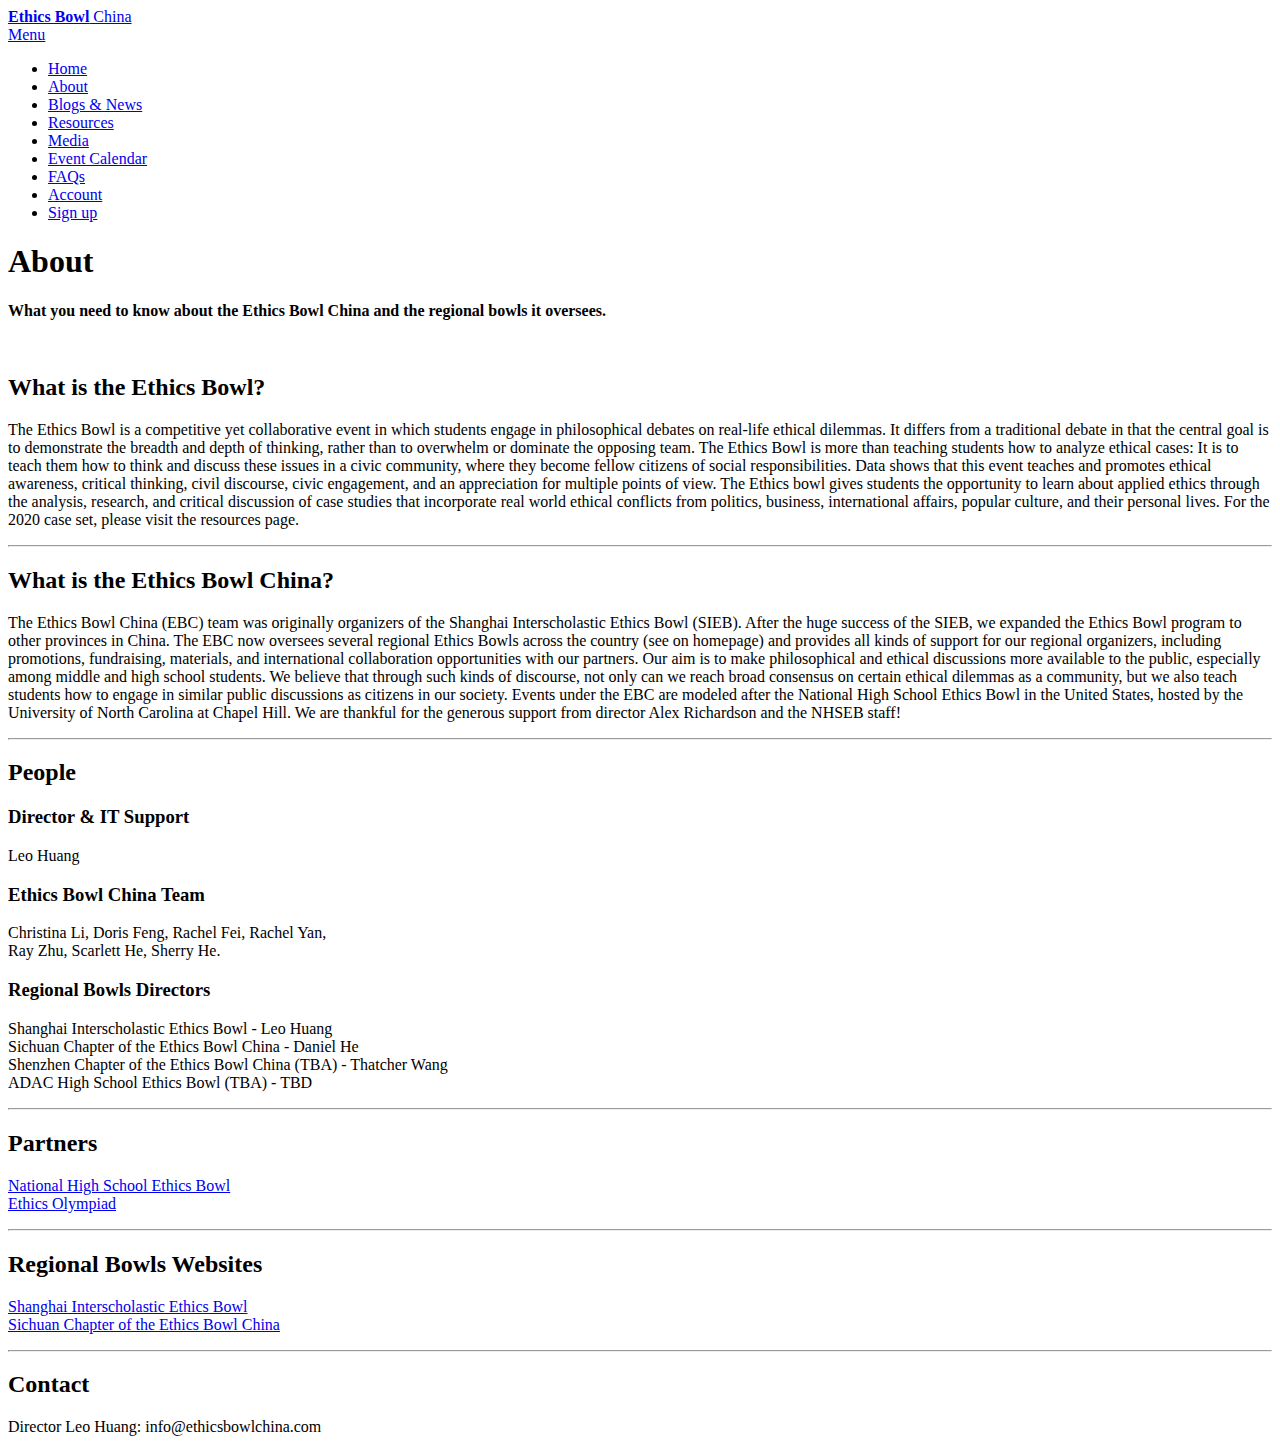
==== about.html @ 2d01e1b7 "Update about.html" ====
<!DOCTYPE HTML>
		<!--
			Binary by TEMPLATED
			templated.co @templatedco
			Released for free under the Creative Commons Attribution 3.0 license (templated.co/license)
		-->
		<html>
		<head>
		  <title>About | Ethics Bowl China</title>
		  <meta charset="utf-8" />
		  <meta name="viewport" content="width=device-width, initial-scale=1" />
		  <link rel="stylesheet" href="assets/css/main.css" />
		</head>
		<!--
		<input type="checkbox" id="toggleTop" name="toggleTop" value="toggleTop" checked="checked">
		<div id="topbar">
		Visit the <a href="https://ethicsbowlchina.com/resources.html">Resources</a> page for online session recordings and the <a href="https://ethicsbowlchina.com/blog.html">Blogs & News</a> page for our latest updates!
		<label for="toggleTop" id="hideTop">X</label>
		</div>
		-->
		<body>
		
		  <!-- Header -->
		    <header id="header">
		      <a href="index.html" class="logo"><strong>Ethics Bowl</strong> China</a>
		      <nav>
		        <a href="#menu">Menu</a>
		      </nav>
		    </header>
		
		    <!-- Nav -->
					<nav id="menu">
						<ul class="links">
							<li><a href="index.html">Home</a></li>
								<li><a href="about.html">About</a></li>
								<li><a href="blog.html">Blogs & News</a></li>
								<li><a href="resources.html">Resources</a></li>
								<li><a href="media.html">Media</a></li>
								<li><a href="calendar.html">Event Calendar</a></li>
								<li><a href="faqs.html">FAQs</a></li>
								<li><a href="https://app.ethicsbowlchina.com/">Account</a></li>
								<li><a href="https://dev-709191.okta.com/">Sign up</a></li>
				</ul>
						</nav>
			
						<section id="main">
							<div class="inner">
								<header class="major special">
									<h1>About</h1>
									<p><b>What you need to know about the Ethics Bowl China and the regional bowls it oversees.</b></p>
					</header>
			          <div class="image">
			            <img src="https://s1.ax1x.com/2020/04/20/JlS3nO.jpg" width="100%" alt="" data-position="50% center" />
			          </div>
			          <section id="what-is-eb">
									<h2>What is the Ethics Bowl?</h2>
						<p>
			              The Ethics Bowl is a competitive yet collaborative event in which students engage in philosophical debates on real-life ethical dilemmas. It differs from a traditional debate in that the central goal is to demonstrate the breadth and depth of thinking, rather than to overwhelm or dominate the opposing team. The Ethics Bowl is more than teaching students how to analyze ethical cases: It is to teach them how to think and discuss these issues in a civic community, where they become fellow citizens of social responsibilities. Data shows that this event teaches and promotes ethical awareness, critical thinking, civil discourse, civic engagement, and an appreciation for multiple points of view.
			The Ethics bowl gives students the opportunity to learn about applied ethics through the analysis, research, and critical discussion of case studies that incorporate real world ethical conflicts from politics, business, international affairs, popular culture, and their personal lives. For the 2020 case set, please visit the resources page.
									</p>
							</section>
			        <hr />
			
			        <section id="what-is-ebc">
			          <h2>What is the Ethics Bowl China?</h2>
          <p>
			            The Ethics Bowl China (EBC) team was originally organizers of the Shanghai Interscholastic Ethics Bowl (SIEB). After the huge success of the SIEB, we expanded the Ethics Bowl program to other provinces in China. The EBC now oversees several regional Ethics Bowls across the country (see on homepage) and provides all kinds of support for our regional organizers, including promotions, fundraising, materials, and international collaboration opportunities with our partners. Our aim is to make philosophical and ethical discussions more available to the public, especially among middle and high school students. We believe that through such kinds of discourse, not only can we reach broad consensus on certain ethical dilemmas as a community, but we also teach students how to engage in similar public discussions as citizens in our society. Events under the EBC are modeled after the National High School Ethics Bowl in the United States, hosted by the University of North Carolina at Chapel Hill. We are thankful for the generous support from director Alex Richardson and the NHSEB staff!      </section>
			      <hr />
			
								<!-- Text -->
									<section id="people">
			              <h2>People</h2>
										<h3>Director & IT Support</h3>
										<p>
											Leo Huang
										</p>
										<h3>Ethics Bowl China Team</h3>
										<p>
											Christina Li,
											Doris Feng,
											Rachel Fei,
											Rachel Yan, <br>
											Ray Zhu,
											Scarlett He,
											Sherry He.
										</p>
										<h3>Regional Bowls Directors</h3>
										<p>
											Shanghai Interscholastic Ethics Bowl - Leo Huang<br>
											Sichuan Chapter of the Ethics Bowl China - Daniel He<br>
											Shenzhen Chapter of the Ethics Bowl China (TBA) - Thatcher Wang<br>
											ADAC High School Ethics Bowl (TBA) - TBD<br>
										</p>
			    			</section>
			          <hr />

			          </p>
					<section id="partners">
									<h2>Partners</h2>
									<p>
										<a href="http://nhseb.unc.edu">National High School Ethics Bowl<br></a>
										<a href="https://ethicsolympiad.org">Ethics Olympiad</a>
									</p>
							</section>
			        <hr />

        <section id="websites">
			          <h2>Regional Bowls Websites</h2>
			
          <p>
			            <a href="https://sieb.ethicsbowlchina.com">Shanghai Interscholastic Ethics Bowl</a><br>
			            <a href="https://ethicsbowlchina.com/scebc">Sichuan Chapter of the Ethics Bowl China</a><br>
			          </p>
     </section>
			      <hr />
			
			        <section id="contact">
			          <h2>Contact</h2>
        <p>
			            Director Leo Huang: info@ethicsbowlchina.com
			          </p>

      </section>
		
</div>
			</section>
			              		<!-- Footer -->
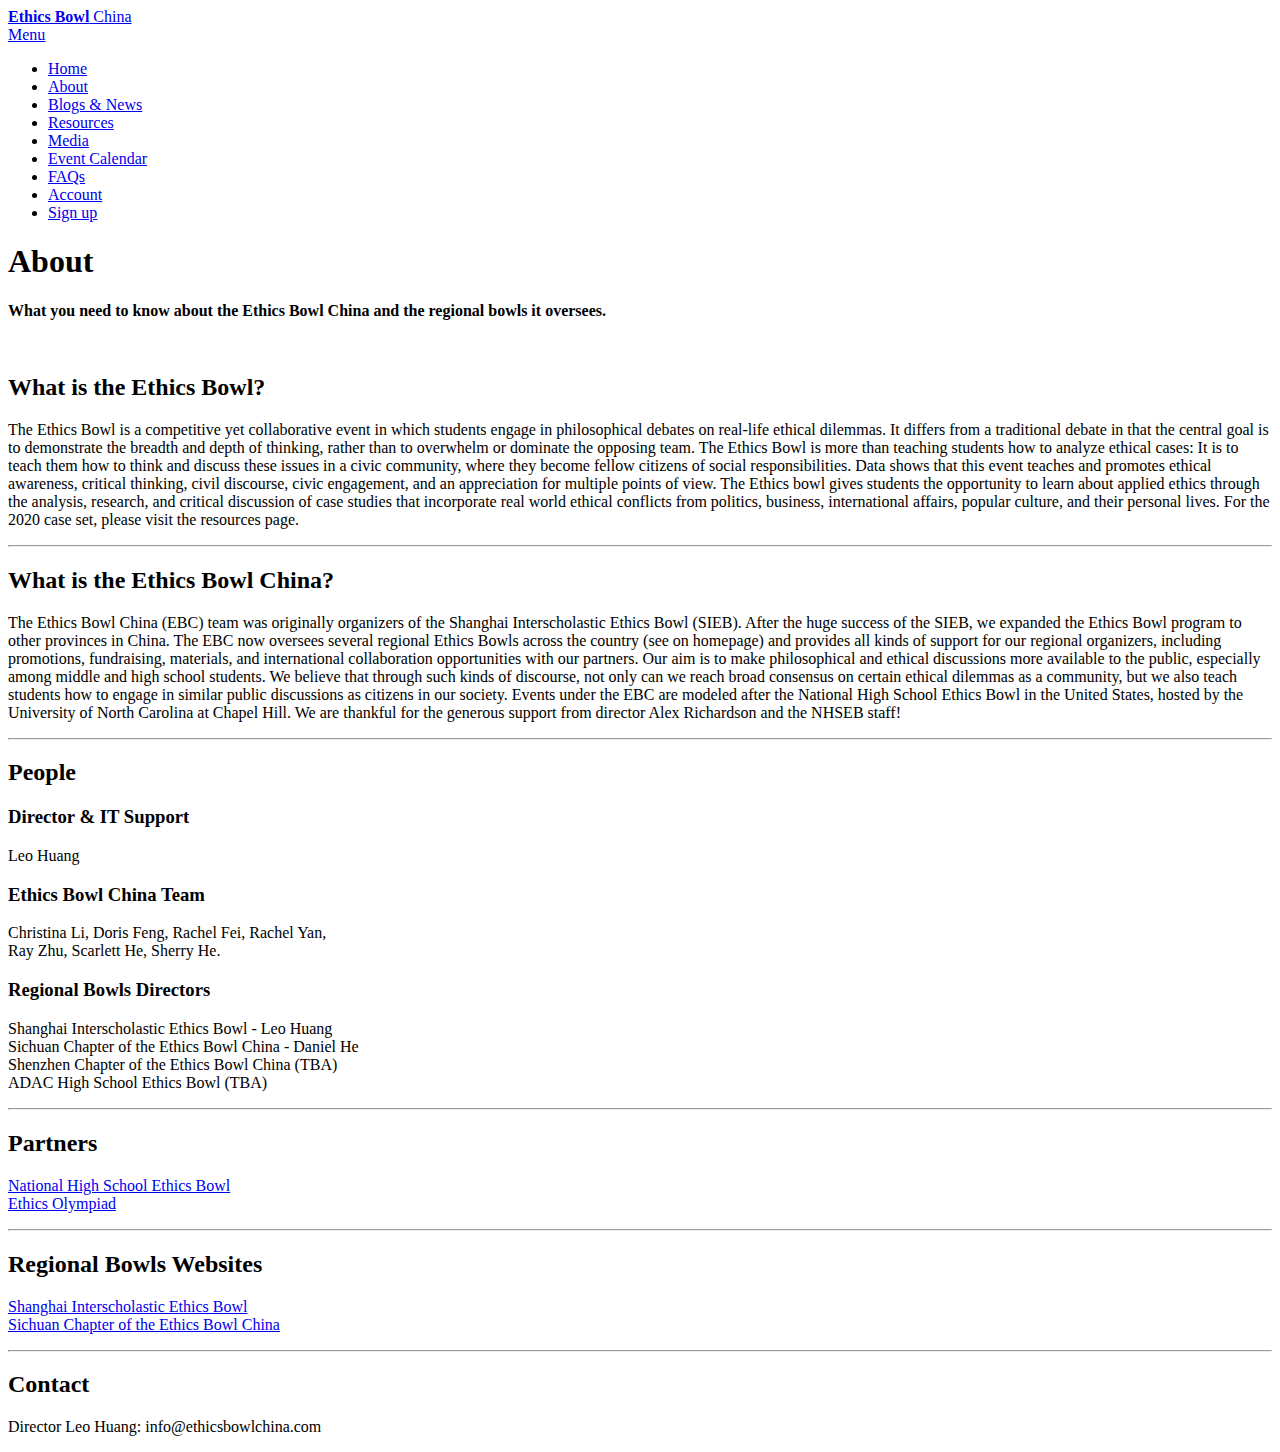
==== commit 97293482: "Update about.html" ====
--- a/about.html
+++ b/about.html
@@ -88,8 +88,8 @@
 										<p>
 											Shanghai Interscholastic Ethics Bowl - Leo Huang<br>
 											Sichuan Chapter of the Ethics Bowl China - Daniel He<br>
-											Shenzhen Chapter of the Ethics Bowl China (TBA) - Thatcher Wang<br>
-											ADAC High School Ethics Bowl (TBA) - TBD<br>
+											Shenzhen Chapter of the Ethics Bowl China (TBA)<br>
+											ADAC High School Ethics Bowl (TBA)<br>
 										</p>
 			    			</section>
 			          <hr />
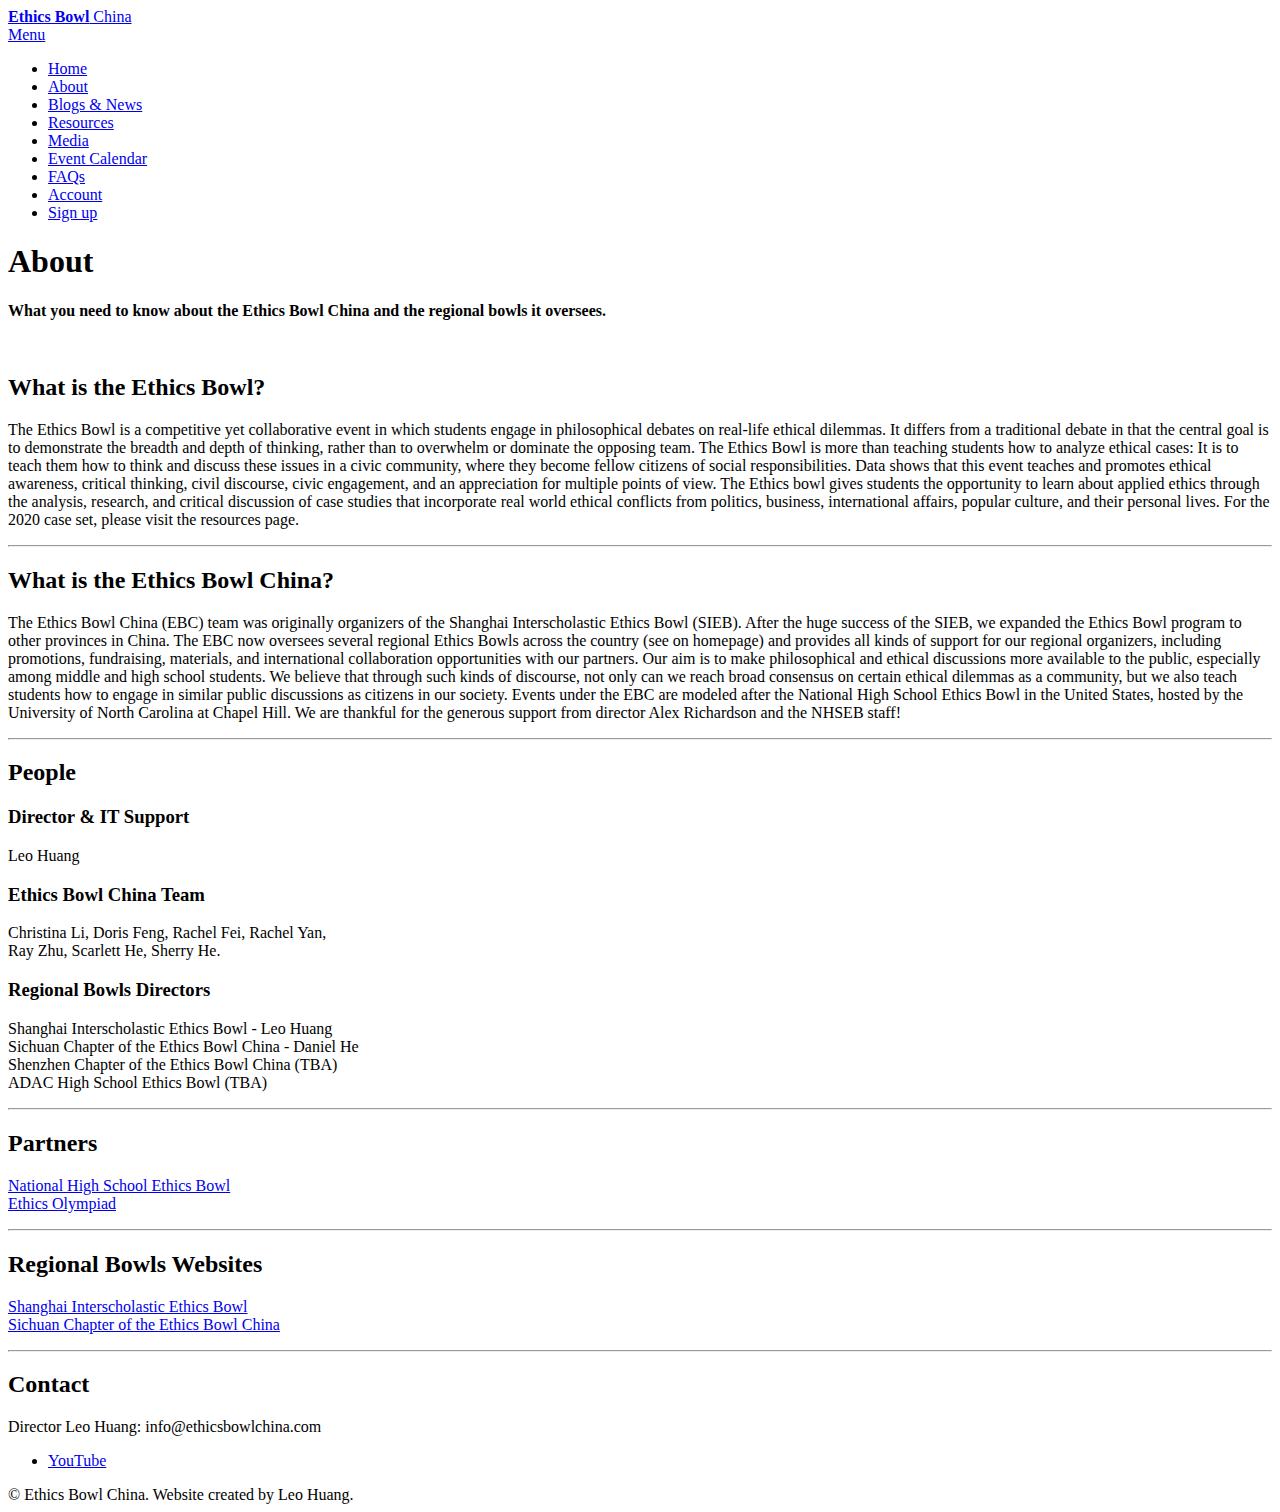
==== commit 1c9d3cd3: "Update about.html" ====
--- a/about.html
+++ b/about.html
@@ -124,4 +124,23 @@
 		
 </div>
 			</section>
-			              		<!-- Footer -->
+
+		<!-- Footer -->
+			<footer id="footer">
+				<ul class="icons">
+					<li><a href="https://www.youtube.com/channel/UC3VG_IyE0O_FI4F3BEnZAmg/playlists" class="icon fa-youtube"><span class="label">YouTube</span></a></li>
+				</ul>
+				<div class="copyright">
+					&copy; Ethics Bowl China. Website created by Leo Huang</a>.
+				</div>
+			</footer>
+
+		<!-- Scripts -->
+			<script src="assets/js/jquery.min.js"></script>
+			<script src="assets/js/jquery.scrolly.min.js"></script>
+			<script src="assets/js/skel.min.js"></script>
+			<script src="assets/js/util.js"></script>
+			<script src="assets/js/main.js"></script>
+
+	</body>
+</html>
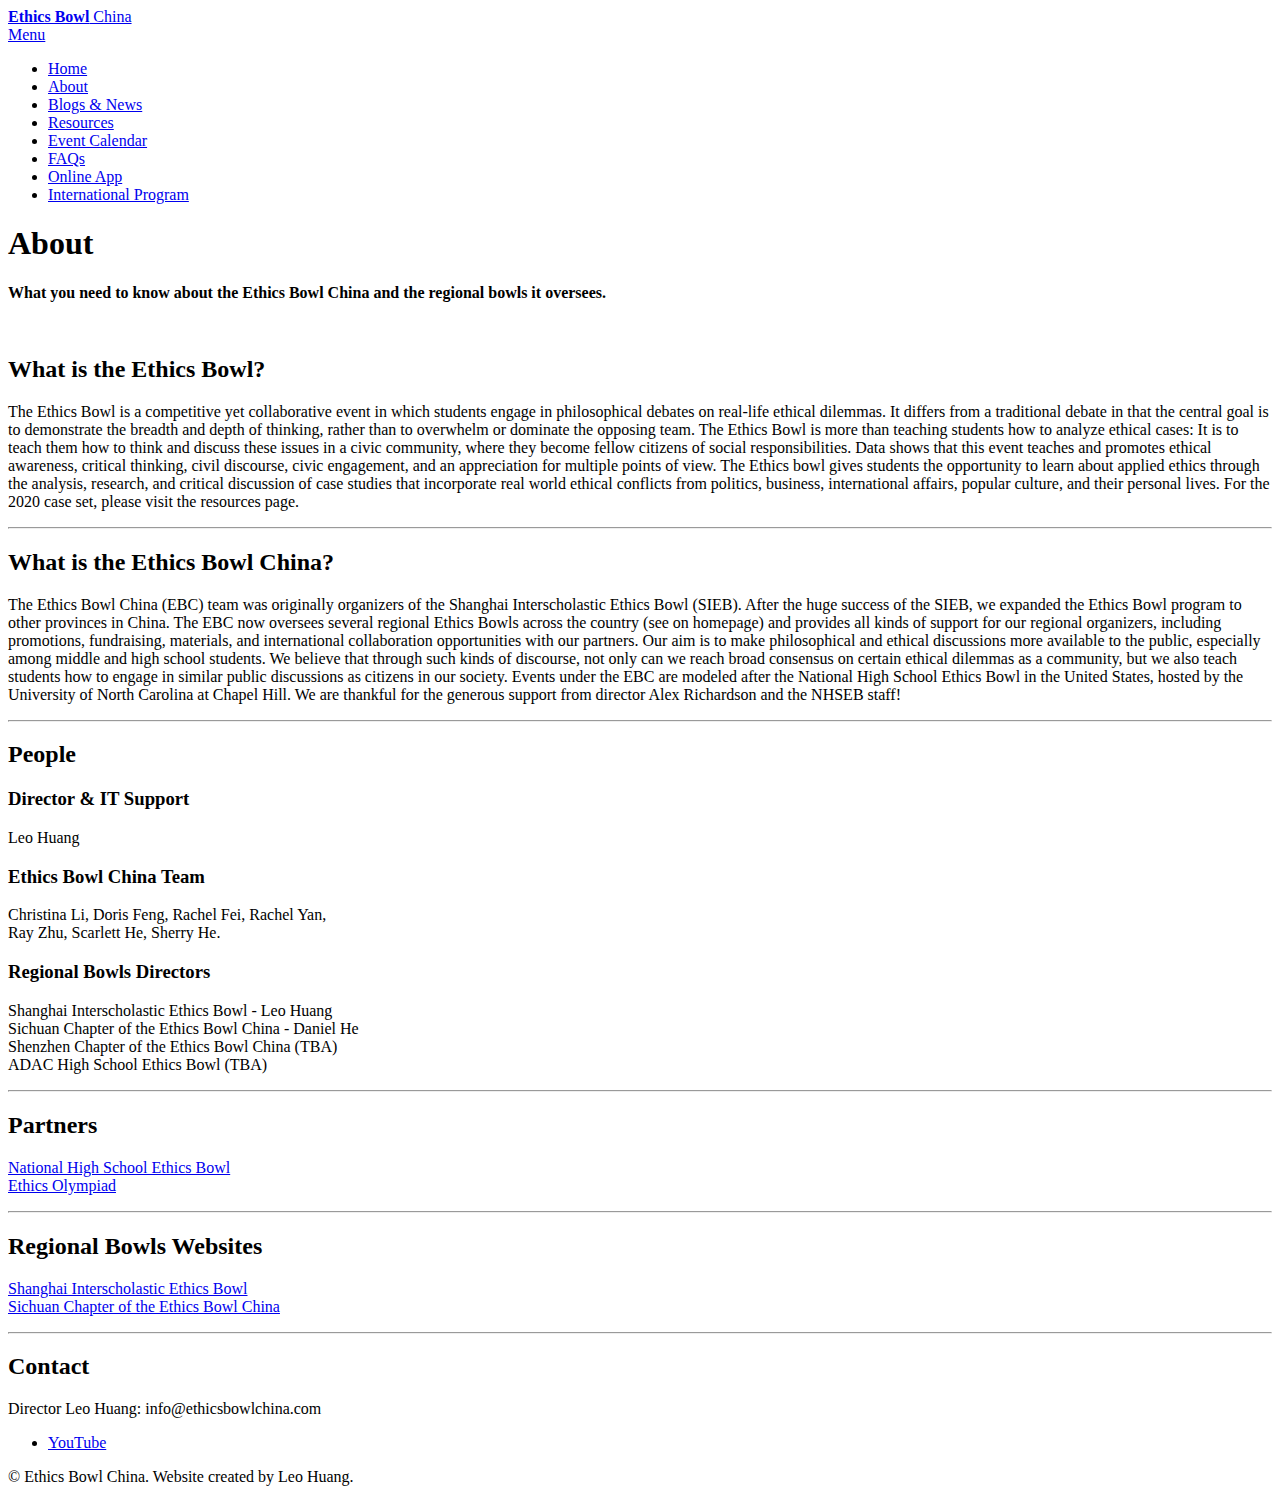
==== commit 560b2ac5: "Update about.html" ====
--- a/about.html
+++ b/about.html
@@ -31,15 +31,14 @@
 		    <!-- Nav -->
 					<nav id="menu">
 						<ul class="links">
-							<li><a href="index.html">Home</a></li>
-								<li><a href="about.html">About</a></li>
-								<li><a href="blog.html">Blogs & News</a></li>
-								<li><a href="resources.html">Resources</a></li>
-								<li><a href="media.html">Media</a></li>
-								<li><a href="calendar.html">Event Calendar</a></li>
-								<li><a href="faqs.html">FAQs</a></li>
-								<li><a href="https://app.ethicsbowlchina.com/">Account</a></li>
-								<li><a href="https://dev-709191.okta.com/">Sign up</a></li>
+					<li><a href="index.html">Home</a></li>
+					<li><a href="about.html">About</a></li>
+					<li><a href="blog.html">Blogs & News</a></li>
+					<li><a href="resources.html">Resources</a></li>
+					<li><a href="calendar.html">Event Calendar</a></li>
+					<li><a href="faqs.html">FAQs</a></li>
+					<li><a href="https://app.ethicsbowlchina.com/">Online App</a></li>
+          				<li><a href="ieo.html">International Program</a></li>
 				</ul>
 						</nav>
 			
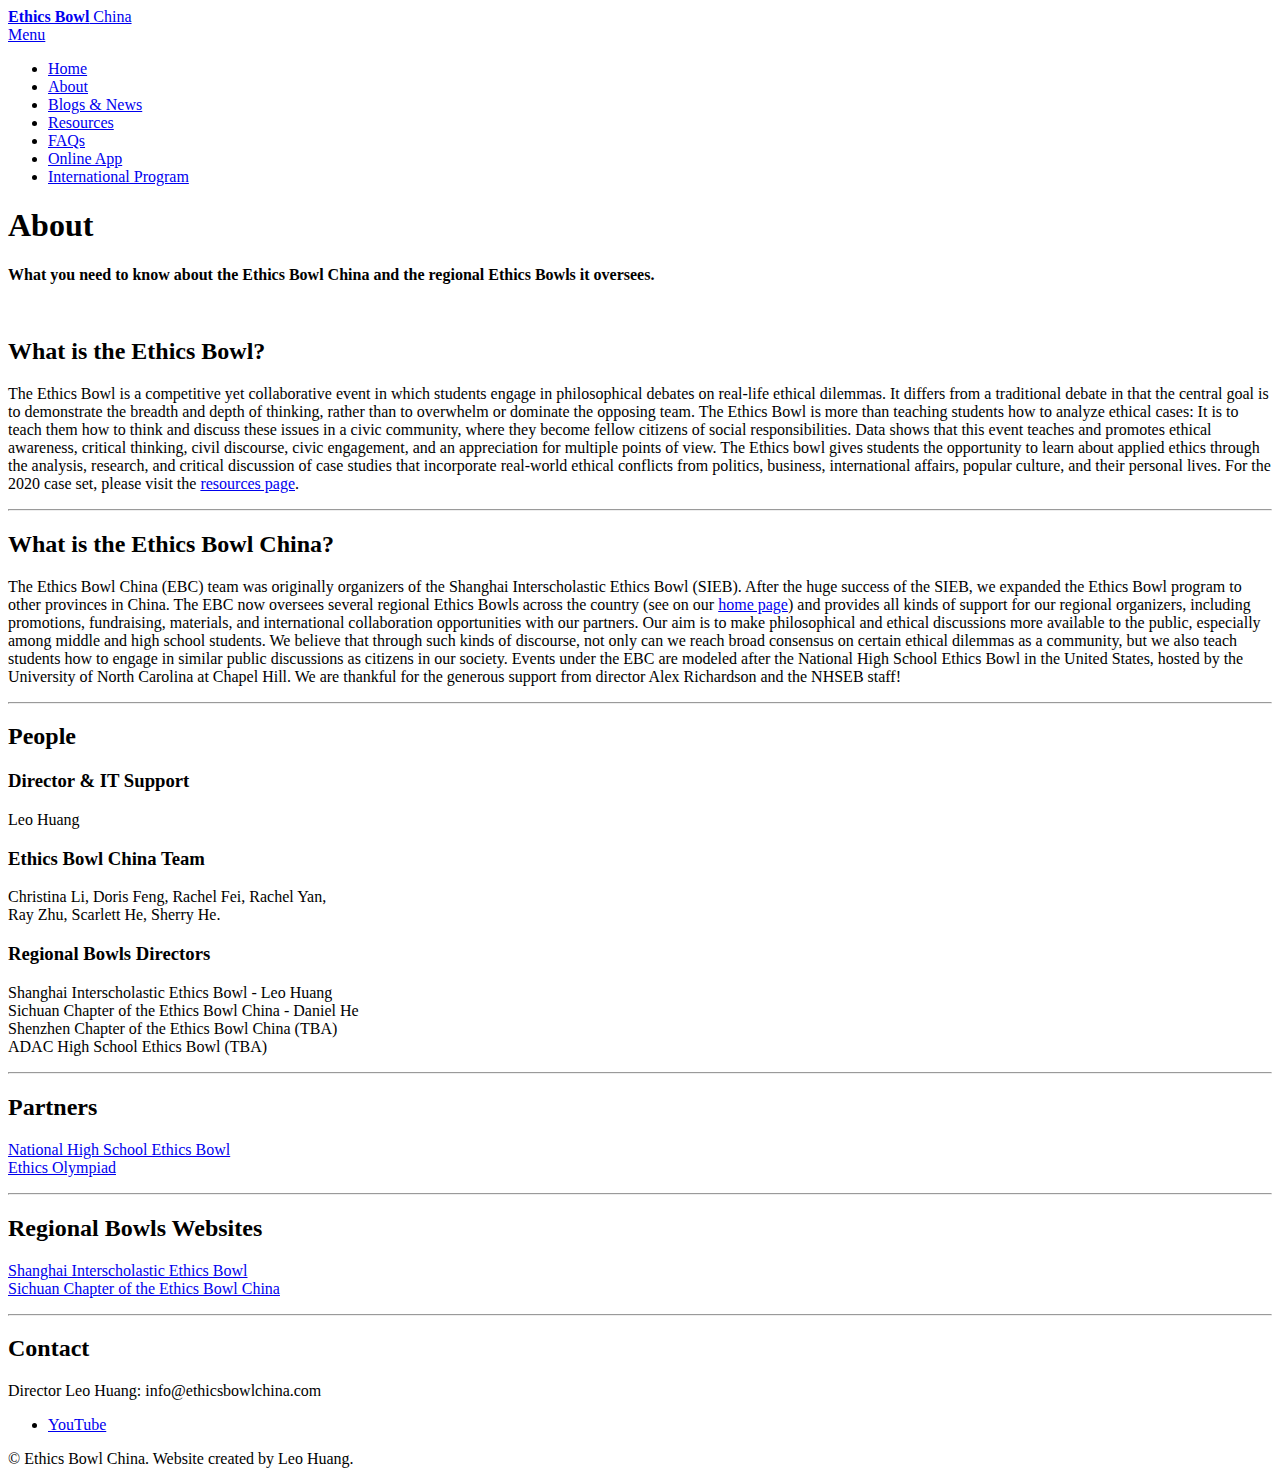
==== commit 70c98840: "Update about.html" ====
--- a/about.html
+++ b/about.html
@@ -35,7 +35,6 @@
 					<li><a href="about.html">About</a></li>
 					<li><a href="blog.html">Blogs & News</a></li>
 					<li><a href="resources.html">Resources</a></li>
-					<li><a href="calendar.html">Event Calendar</a></li>
 					<li><a href="faqs.html">FAQs</a></li>
 					<li><a href="https://app.ethicsbowlchina.com/">Online App</a></li>
           				<li><a href="ieo.html">International Program</a></li>
@@ -46,7 +45,7 @@
 							<div class="inner">
 								<header class="major special">
 									<h1>About</h1>
-									<p><b>What you need to know about the Ethics Bowl China and the regional bowls it oversees.</b></p>
+									<p><b>What you need to know about the Ethics Bowl China and the regional Ethics Bowls it oversees.</b></p>
 					</header>
 			          <div class="image">
 			            <img src="https://s1.ax1x.com/2020/04/20/JlS3nO.jpg" width="100%" alt="" data-position="50% center" />
@@ -55,7 +54,7 @@
 									<h2>What is the Ethics Bowl?</h2>
 						<p>
 			              The Ethics Bowl is a competitive yet collaborative event in which students engage in philosophical debates on real-life ethical dilemmas. It differs from a traditional debate in that the central goal is to demonstrate the breadth and depth of thinking, rather than to overwhelm or dominate the opposing team. The Ethics Bowl is more than teaching students how to analyze ethical cases: It is to teach them how to think and discuss these issues in a civic community, where they become fellow citizens of social responsibilities. Data shows that this event teaches and promotes ethical awareness, critical thinking, civil discourse, civic engagement, and an appreciation for multiple points of view.
-			The Ethics bowl gives students the opportunity to learn about applied ethics through the analysis, research, and critical discussion of case studies that incorporate real world ethical conflicts from politics, business, international affairs, popular culture, and their personal lives. For the 2020 case set, please visit the resources page.
+			The Ethics bowl gives students the opportunity to learn about applied ethics through the analysis, research, and critical discussion of case studies that incorporate real-world ethical conflicts from politics, business, international affairs, popular culture, and their personal lives. For the 2020 case set, please visit the <a href="resources.html">resources page</a>.
 									</p>
 							</section>
 			        <hr />
@@ -63,7 +62,7 @@
 			        <section id="what-is-ebc">
 			          <h2>What is the Ethics Bowl China?</h2>
           <p>
-			            The Ethics Bowl China (EBC) team was originally organizers of the Shanghai Interscholastic Ethics Bowl (SIEB). After the huge success of the SIEB, we expanded the Ethics Bowl program to other provinces in China. The EBC now oversees several regional Ethics Bowls across the country (see on homepage) and provides all kinds of support for our regional organizers, including promotions, fundraising, materials, and international collaboration opportunities with our partners. Our aim is to make philosophical and ethical discussions more available to the public, especially among middle and high school students. We believe that through such kinds of discourse, not only can we reach broad consensus on certain ethical dilemmas as a community, but we also teach students how to engage in similar public discussions as citizens in our society. Events under the EBC are modeled after the National High School Ethics Bowl in the United States, hosted by the University of North Carolina at Chapel Hill. We are thankful for the generous support from director Alex Richardson and the NHSEB staff!      </section>
+			            The Ethics Bowl China (EBC) team was originally organizers of the Shanghai Interscholastic Ethics Bowl (SIEB). After the huge success of the SIEB, we expanded the Ethics Bowl program to other provinces in China. The EBC now oversees several regional Ethics Bowls across the country (see on our <a href="index.html">home page</a>) and provides all kinds of support for our regional organizers, including promotions, fundraising, materials, and international collaboration opportunities with our partners. Our aim is to make philosophical and ethical discussions more available to the public, especially among middle and high school students. We believe that through such kinds of discourse, not only can we reach broad consensus on certain ethical dilemmas as a community, but we also teach students how to engage in similar public discussions as citizens in our society. Events under the EBC are modeled after the National High School Ethics Bowl in the United States, hosted by the University of North Carolina at Chapel Hill. We are thankful for the generous support from director Alex Richardson and the NHSEB staff!      </section>
 			      <hr />
 			
 								<!-- Text -->
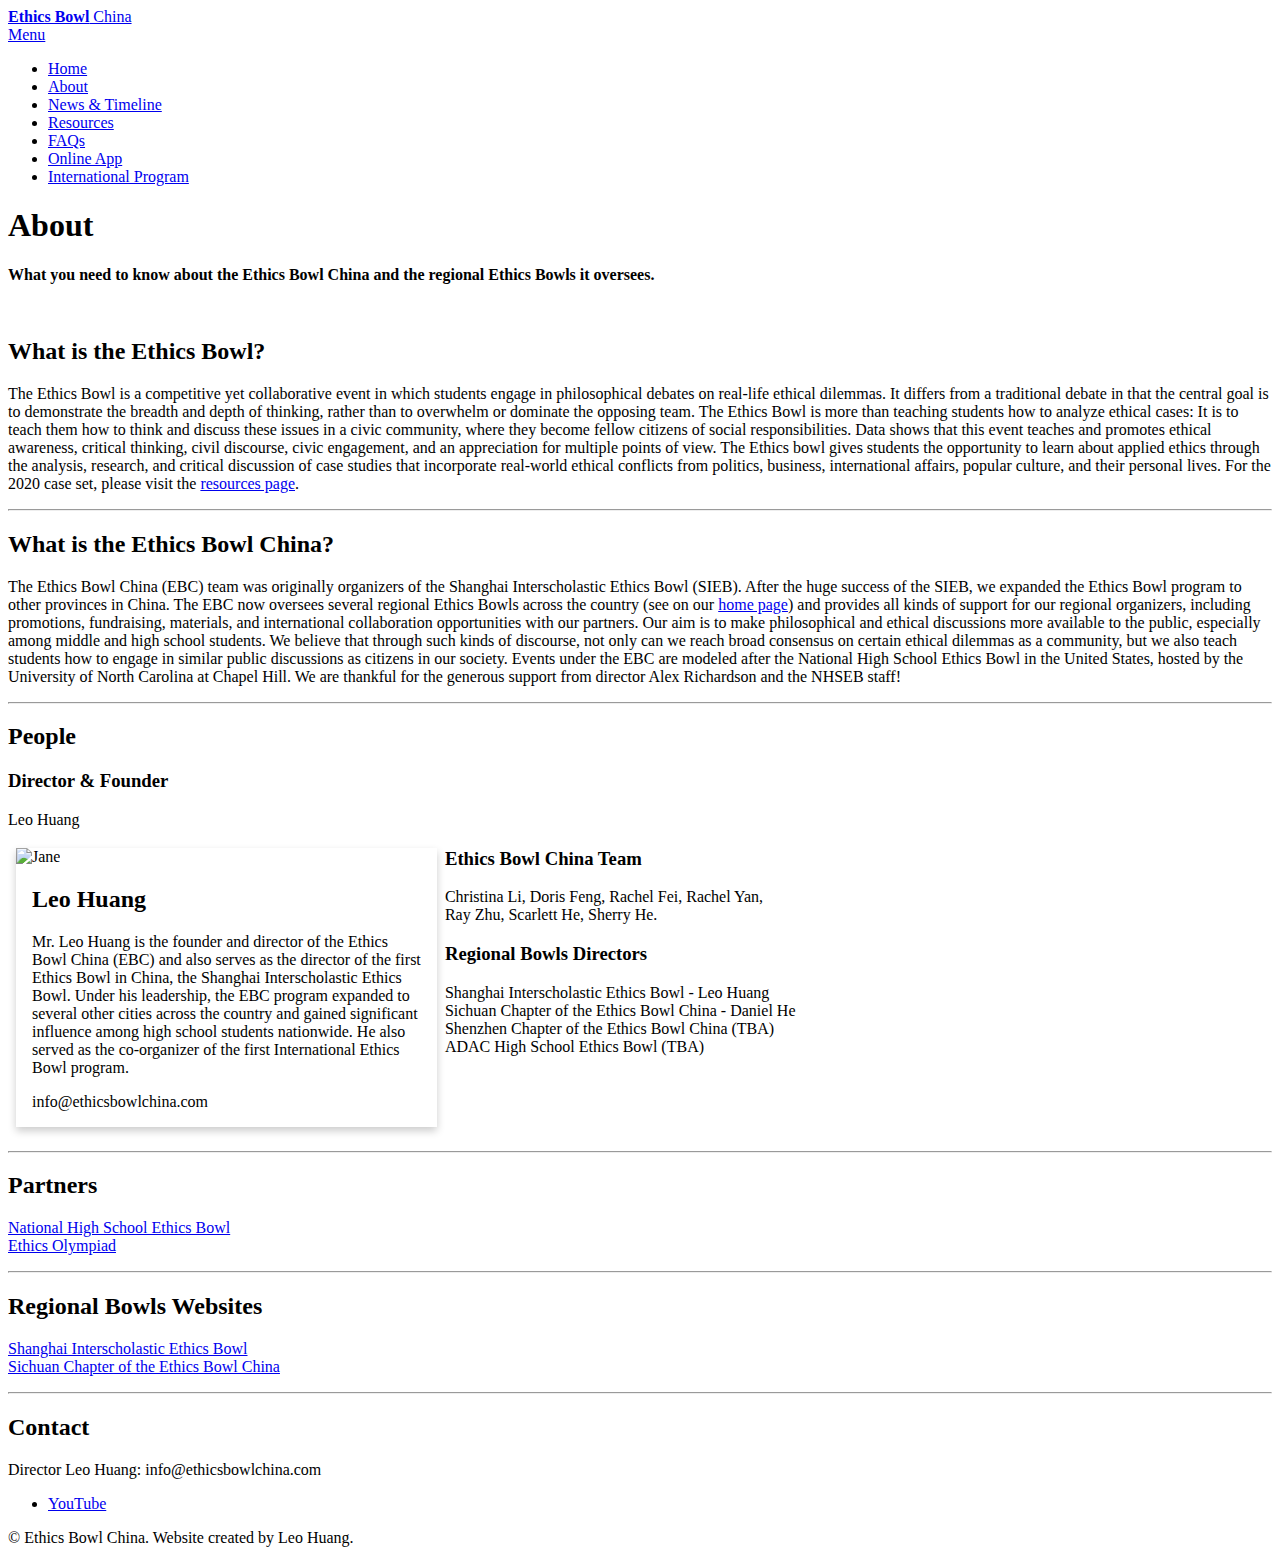
==== commit 87227382: "Update about.html" ====
--- a/about.html
+++ b/about.html
@@ -10,6 +10,44 @@
 		  <meta charset="utf-8" />
 		  <meta name="viewport" content="width=device-width, initial-scale=1" />
 		  <link rel="stylesheet" href="assets/css/main.css" />
+		  <style>
+			  /* Three columns side by side */
+.column {
+  float: left;
+  width: 33.3%;
+  margin-bottom: 16px;
+  padding: 0 8px;
+}
+
+/* Display the columns below each other instead of side by side on small screens */
+@media screen and (max-width: 650px) {
+  .column {
+    width: 100%;
+    display: block;
+  }
+}
+
+/* Add some shadows to create a card effect */
+.card {
+  box-shadow: 0 4px 8px 0 rgba(0, 0, 0, 0.2);
+}
+
+/* Some left and right padding inside the container */
+.container {
+  padding: 0 16px;
+}
+
+/* Clear floats */
+.container::after, .row::after {
+  content: "";
+  clear: both;
+  display: table;
+}
+
+.title {
+  color: grey;
+}
+</style>
 		</head>
 		<!--
 		<input type="checkbox" id="toggleTop" name="toggleTop" value="toggleTop" checked="checked">
@@ -33,7 +71,7 @@
 						<ul class="links">
 					<li><a href="index.html">Home</a></li>
 					<li><a href="about.html">About</a></li>
-					<li><a href="blog.html">Blogs & News</a></li>
+					<li><a href="blog.html">News & Timeline</a></li>
 					<li><a href="resources.html">Resources</a></li>
 					<li><a href="faqs.html">FAQs</a></li>
 					<li><a href="https://app.ethicsbowlchina.com/">Online App</a></li>
@@ -68,10 +106,21 @@
 								<!-- Text -->
 									<section id="people">
 			              <h2>People</h2>
-										<h3>Director & IT Support</h3>
+										<h3>Director &amp; Founder</h3>
 										<p>
 											Leo Huang
 										</p>
+<div class="row">
+  <div class="column">
+    <div class="card">
+      <img src="https://s1.ax1x.com/2020/08/12/avCTdP.jpg" alt="Jane" style="width:100%">
+      <div class="container">
+        <h2>Leo Huang</h2>
+        <p>Mr. Leo Huang is the founder and director of the Ethics Bowl China (EBC) and also serves as the director of the first Ethics Bowl in China, the Shanghai Interscholastic Ethics Bowl. Under his leadership, the EBC program expanded to several other cities across the country and gained significant influence among high school students nationwide. He also served as the co-organizer of the first International Ethics Bowl program.</p>
+        <p>info@ethicsbowlchina.com</p>
+      </div>
+    </div>
+  </div>
 										<h3>Ethics Bowl China Team</h3>
 										<p>
 											Christina Li,
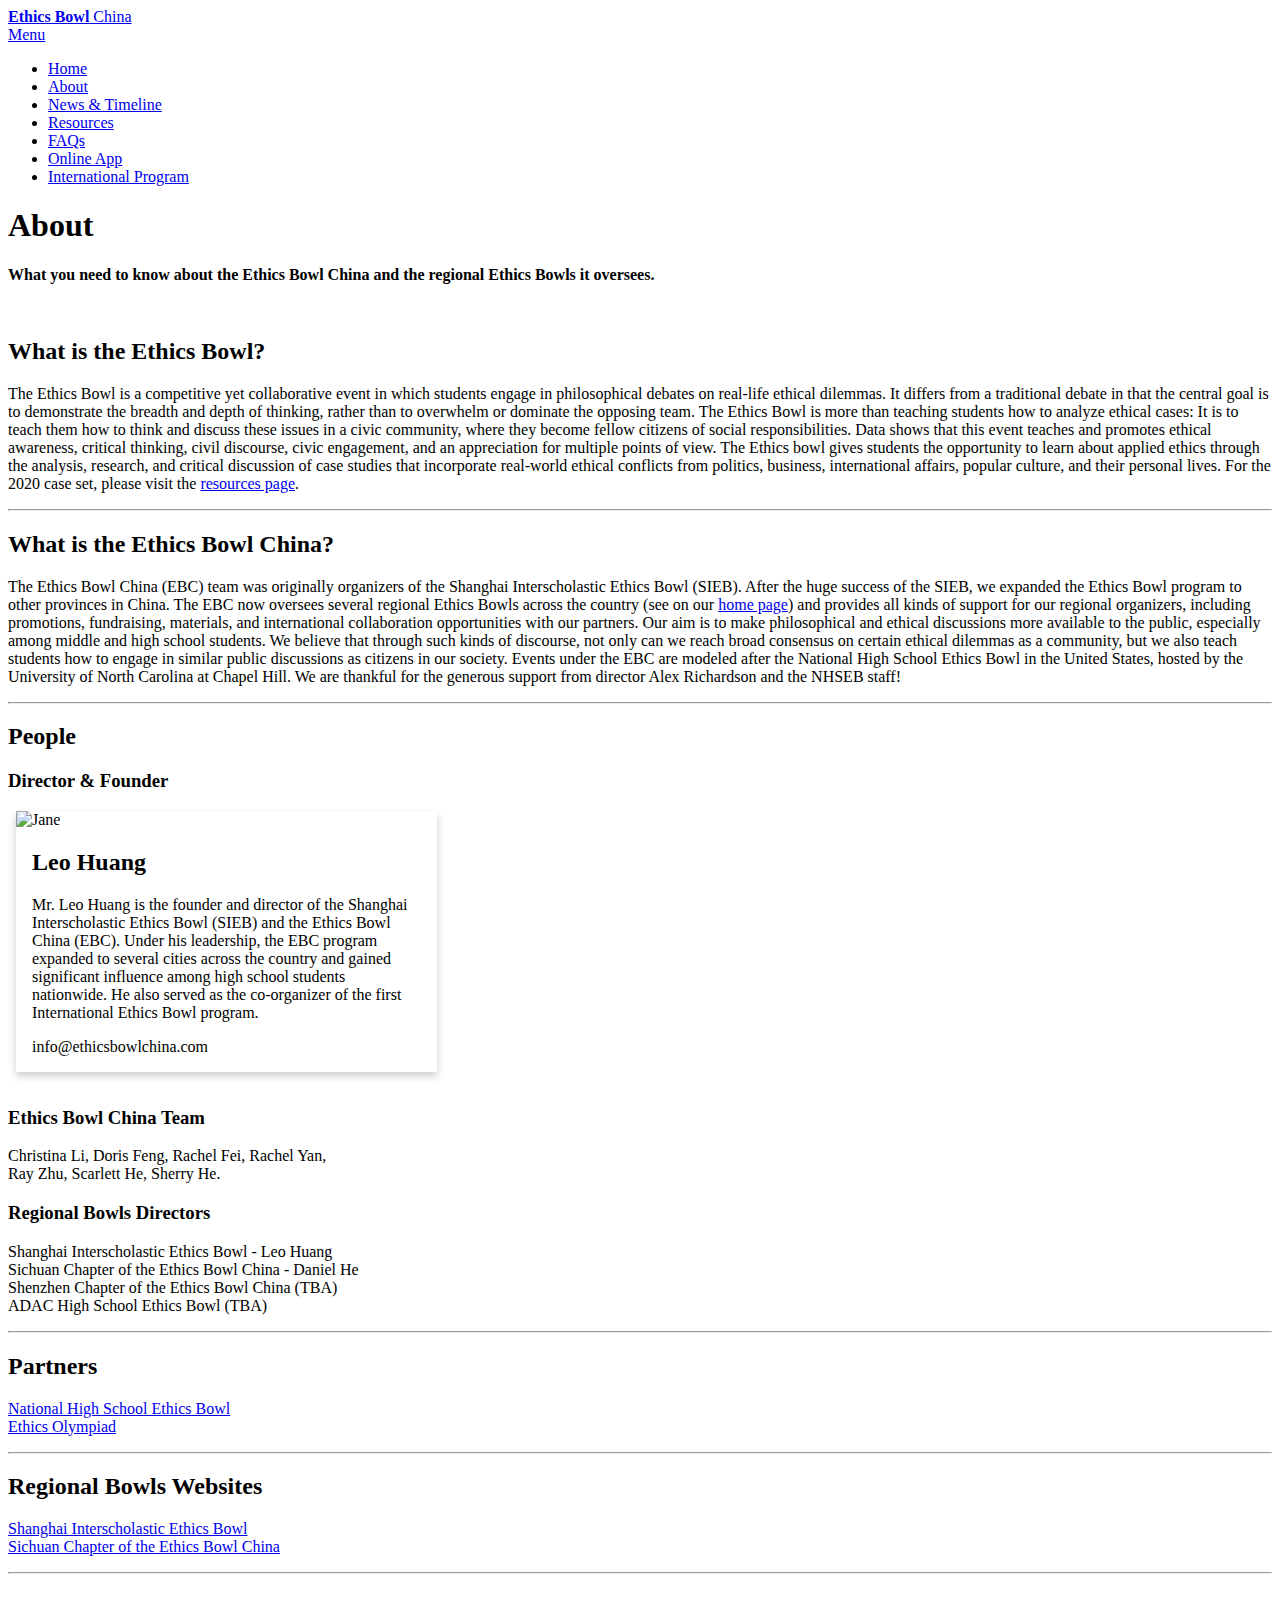
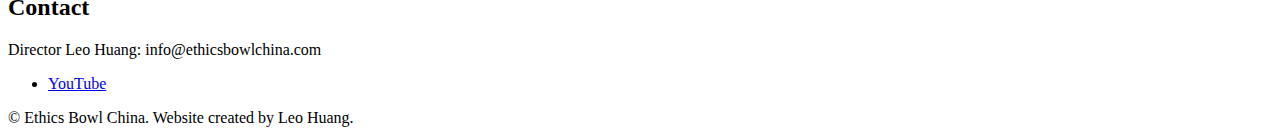
==== commit 57491d03: "Update about.html" ====
--- a/about.html
+++ b/about.html
@@ -107,20 +107,19 @@
 									<section id="people">
 			              <h2>People</h2>
 										<h3>Director &amp; Founder</h3>
-										<p>
-											Leo Huang
-										</p>
 <div class="row">
   <div class="column">
     <div class="card">
       <img src="https://s1.ax1x.com/2020/08/12/avCTdP.jpg" alt="Jane" style="width:100%">
       <div class="container">
         <h2>Leo Huang</h2>
-        <p>Mr. Leo Huang is the founder and director of the Ethics Bowl China (EBC) and also serves as the director of the first Ethics Bowl in China, the Shanghai Interscholastic Ethics Bowl. Under his leadership, the EBC program expanded to several other cities across the country and gained significant influence among high school students nationwide. He also served as the co-organizer of the first International Ethics Bowl program.</p>
+        <p>Mr. Leo Huang is the founder and director of the Shanghai Interscholastic Ethics Bowl (SIEB) and the Ethics Bowl China (EBC). Under his leadership, the EBC program expanded to several cities across the country and gained significant influence among high school students nationwide. He also served as the co-organizer of the first International Ethics Bowl program.</p>
         <p>info@ethicsbowlchina.com</p>
       </div>
     </div>
   </div>
+</div>
+
 										<h3>Ethics Bowl China Team</h3>
 										<p>
 											Christina Li,
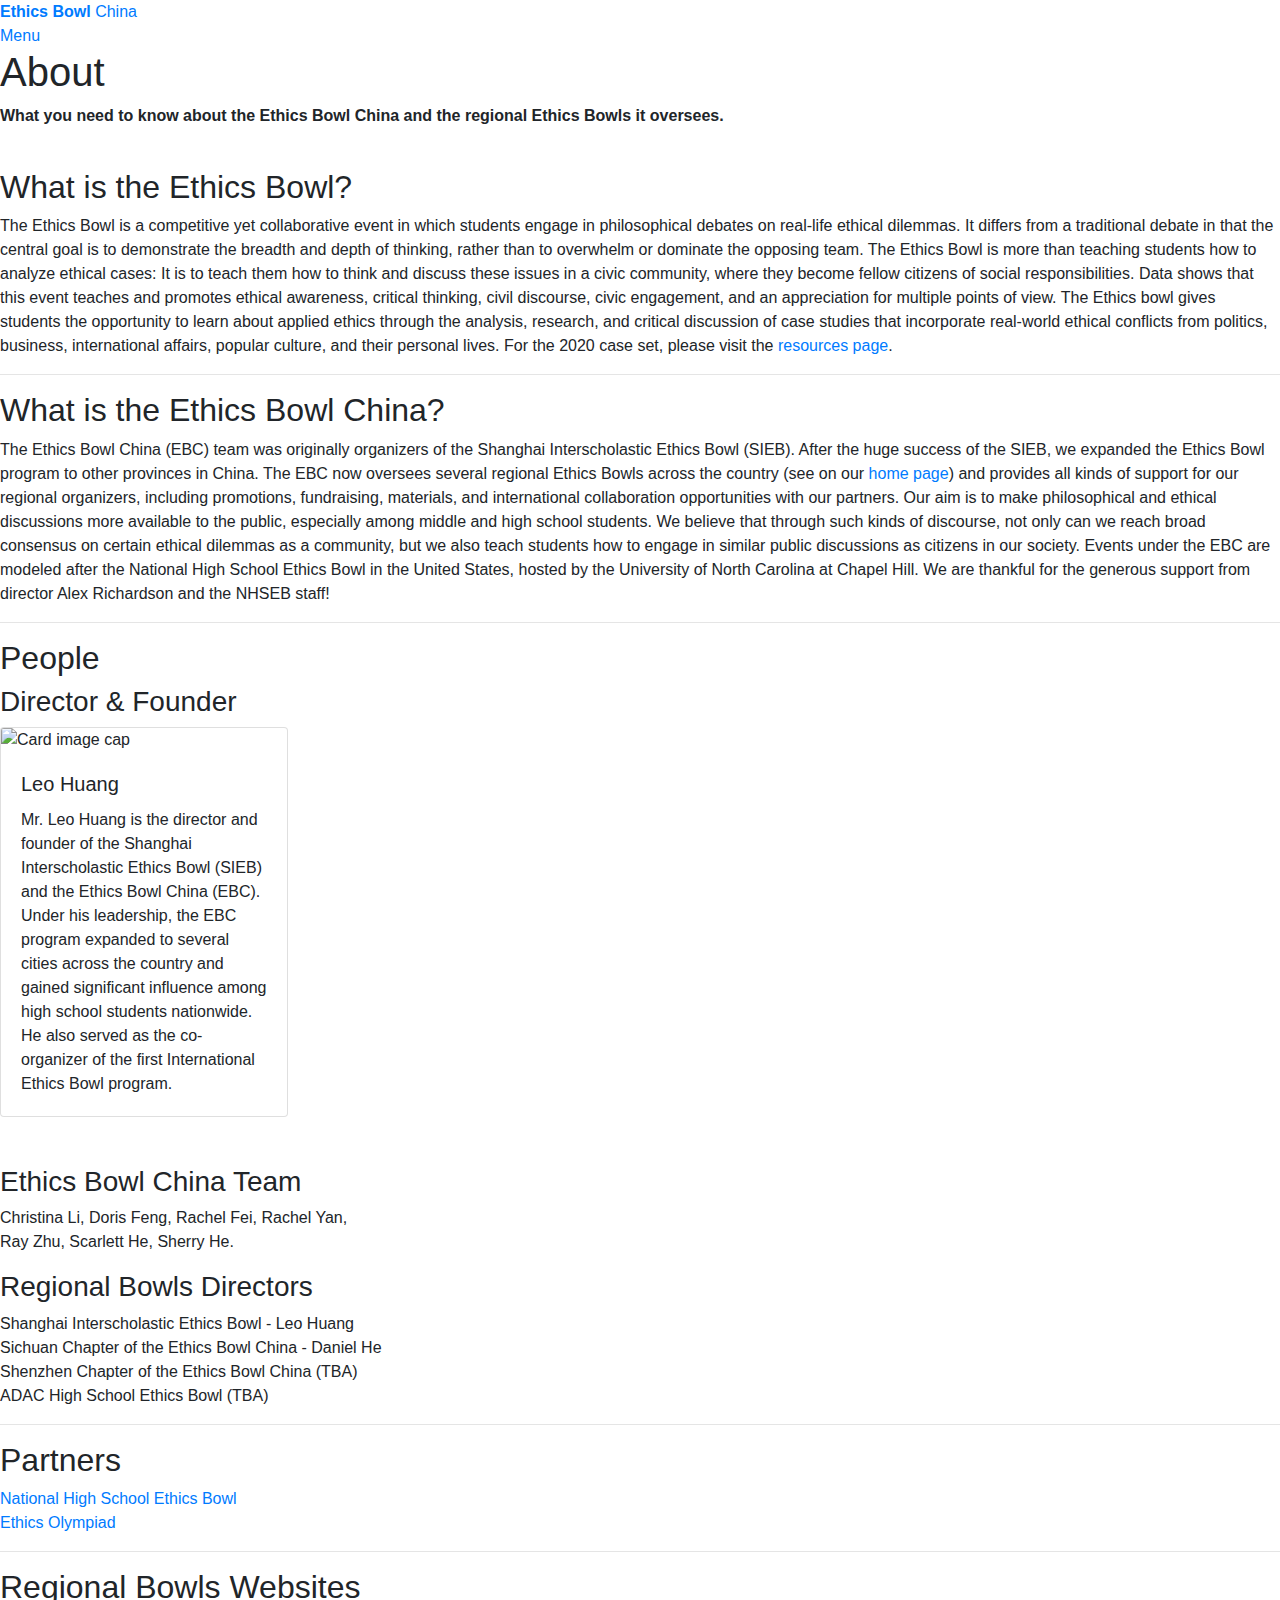
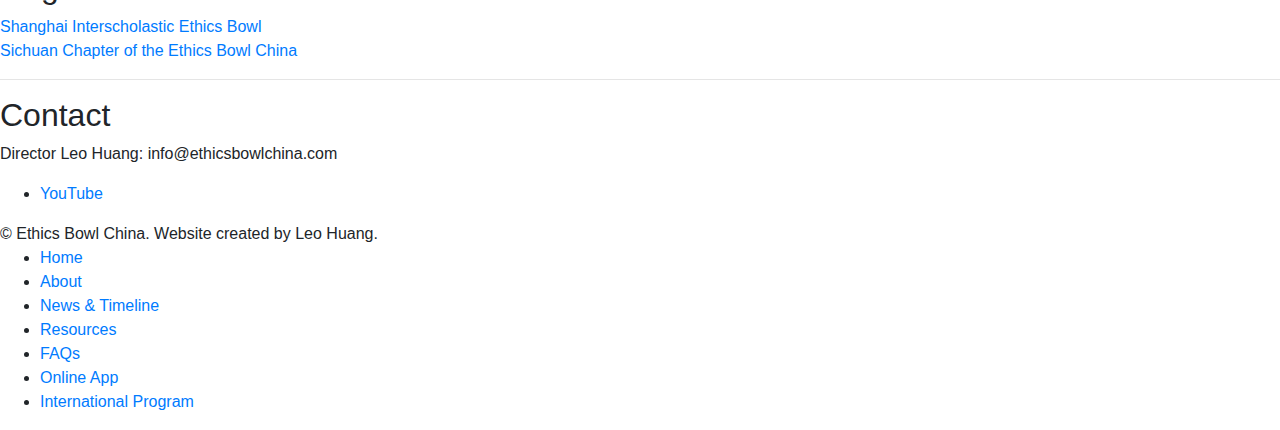
==== commit d968fdb9: "Update about.html" ====
--- a/about.html
+++ b/about.html
@@ -1,51 +1,149 @@
 <!DOCTYPE HTML>
-		<!--
-			Binary by TEMPLATED
-			templated.co @templatedco
-			Released for free under the Creative Commons Attribution 3.0 license (templated.co/license)
-		-->
-		<html>
-		<head>
+<html><head>
 		  <title>About | Ethics Bowl China</title>
-		  <meta charset="utf-8" />
-		  <meta name="viewport" content="width=device-width, initial-scale=1" />
-		  <link rel="stylesheet" href="assets/css/main.css" />
+		  <meta charset="utf-8">
+		  <meta name="viewport" content="width=device-width, initial-scale=1">
+
+		  <link rel="stylesheet" href="https://maxcdn.bootstrapcdn.com/bootstrap/4.0.0/css/bootstrap.min.css" integrity="sha384-Gn5384xqQ1aoWXA+058RXPxPg6fy4IWvTNh0E263XmFcJlSAwiGgFAW/dAiS6JXm" crossorigin="anonymous">
+<link rel="stylesheet" href="assets/css/main.css">
+
+
 		  <style>
-			  /* Three columns side by side */
-.column {
+
+.container{
+  width: 480px;
+  height: 200px;
+  background: #fff;
+  border-radius: 5px;
+  box-shadow: 0 0 10px rgba(0,0,0,0.5);
+}
+
+.img-container{
+  width: 40%;
+  height: 100%;
   float: left;
-  width: 33.3%;
-  margin-bottom: 16px;
-  padding: 0 8px;
-}
-
-/* Display the columns below each other instead of side by side on small screens */
-@media screen and (max-width: 650px) {
-  .column {
-    width: 100%;
-    display: block;
-  }
-}
-
-/* Add some shadows to create a card effect */
-.card {
-  box-shadow: 0 4px 8px 0 rgba(0, 0, 0, 0.2);
-}
-
-/* Some left and right padding inside the container */
-.container {
-  padding: 0 16px;
-}
-
-/* Clear floats */
-.container::after, .row::after {
+  position: relative;
+}
+
+.img-container img{
+  width: 100%;
+  height: 100%;
+  border-top-left-radius: 5px;
+  border-bottom-left-radius: 5px;
+}
+
+.content{
+  width: 60%;
+  height: 100%;
+  float: left;
+  padding: 30px 40px;
+  box-sizing: border-box;
+}
+
+.head{
+  padding-bottom: 30px;
+}
+
+.head p{
+  font-size: 28px;
+  color: #444444;
+  font-weight: 600;
+}
+
+.head span{
+  color: #aaabaf;
+  font-size: 14px;
+}
+
+.data{
+  width: 90%;
+  overflow: hidden;
+}
+
+.inner-data{
+  width: 50%;
+  float: left;
+  text-align: left;
+  color: #aaabaf;
+}
+
+.inner-data p{
+  font-size: 14px;
+  padding-bottom: 5px;
+}
+
+.inner-data span{
+  font-size: 18px;
+  font-weight: 400;
+}
+
+.img-container:before{
   content: "";
-  clear: both;
-  display: table;
-}
-
-.title {
-  color: grey;
+  position: absolute;
+  top: 0;
+  left: 0;
+  border-left: 30px solid #1DA1F2;
+  border-right: 30px solid transparent;
+  border-top: 30px solid #1DA1F2;
+  border-bottom: 30px solid transparent;
+  cursor: pointer;
+  border-top-left-radius: 5px;
+}
+
+.img-container:after{
+  font-family: fontawesome;
+  content:"\f099";
+  position: absolute;
+  top: 10px;
+  left: 12px;
+  color: #fff;
+  font-size: 18px;
+}
+
+
+.floating-icon{
+  position: absolute;
+  width: 50px;
+  height: 50px;
+  top: 38%;
+  right: -5%;
+  background: #1DA1F2;
+  border-radius: 50%;
+  cursor: pointer;
+}
+
+.floating-icon .fa{
+  position: absolute;
+  left: 18px;
+  top: 15px;
+  color: #fff;
+  font-size: 20px;
+  transition: all 1s ease;
+}
+
+.floating-icon.active .fa{
+    transform: rotate(45deg); 
+    transition: all 1s ease;
+}
+
+.btn{
+  position: absolute;
+  top: 10px;
+  right: 10px;
+  text-transform: uppercase;
+  font-size: 12px;
+  background: #1DA1F2;
+  padding: 6px 15px;
+  border-radius: 50px;
+  color: #fff;
+  font-weight: 600;
+  opacity: 0;
+  transition: all 1s ease;
+  cursor: pointer;
+}
+
+.btn.active{
+  opacity: 1;
 }
 </style>
 		</head>
@@ -56,7 +154,7 @@
 		<label for="toggleTop" id="hideTop">X</label>
 		</div>
 		-->
-		<body>
+		<body class="">
 		
 		  <!-- Header -->
 		    <header id="header">
@@ -67,17 +165,7 @@
 		    </header>
 		
 		    <!-- Nav -->
-					<nav id="menu">
-						<ul class="links">
-					<li><a href="index.html">Home</a></li>
-					<li><a href="about.html">About</a></li>
-					<li><a href="blog.html">News & Timeline</a></li>
-					<li><a href="resources.html">Resources</a></li>
-					<li><a href="faqs.html">FAQs</a></li>
-					<li><a href="https://app.ethicsbowlchina.com/">Online App</a></li>
-          				<li><a href="ieo.html">International Program</a></li>
-				</ul>
-						</nav>
+					
 			
 						<section id="main">
 							<div class="inner">
@@ -86,7 +174,7 @@
 									<p><b>What you need to know about the Ethics Bowl China and the regional Ethics Bowls it oversees.</b></p>
 					</header>
 			          <div class="image">
-			            <img src="https://s1.ax1x.com/2020/04/20/JlS3nO.jpg" width="100%" alt="" data-position="50% center" />
+			            <img src="https://s1.ax1x.com/2020/04/20/JlS3nO.jpg" width="100%" alt="" data-position="50% center">
 			          </div>
 			          <section id="what-is-eb">
 									<h2>What is the Ethics Bowl?</h2>
@@ -95,30 +183,29 @@
 			The Ethics bowl gives students the opportunity to learn about applied ethics through the analysis, research, and critical discussion of case studies that incorporate real-world ethical conflicts from politics, business, international affairs, popular culture, and their personal lives. For the 2020 case set, please visit the <a href="resources.html">resources page</a>.
 									</p>
 							</section>
-			        <hr />
+			        <hr>
 			
 			        <section id="what-is-ebc">
 			          <h2>What is the Ethics Bowl China?</h2>
           <p>
-			            The Ethics Bowl China (EBC) team was originally organizers of the Shanghai Interscholastic Ethics Bowl (SIEB). After the huge success of the SIEB, we expanded the Ethics Bowl program to other provinces in China. The EBC now oversees several regional Ethics Bowls across the country (see on our <a href="index.html">home page</a>) and provides all kinds of support for our regional organizers, including promotions, fundraising, materials, and international collaboration opportunities with our partners. Our aim is to make philosophical and ethical discussions more available to the public, especially among middle and high school students. We believe that through such kinds of discourse, not only can we reach broad consensus on certain ethical dilemmas as a community, but we also teach students how to engage in similar public discussions as citizens in our society. Events under the EBC are modeled after the National High School Ethics Bowl in the United States, hosted by the University of North Carolina at Chapel Hill. We are thankful for the generous support from director Alex Richardson and the NHSEB staff!      </section>
-			      <hr />
+			            The Ethics Bowl China (EBC) team was originally organizers of the Shanghai Interscholastic Ethics Bowl (SIEB). After the huge success of the SIEB, we expanded the Ethics Bowl program to other provinces in China. The EBC now oversees several regional Ethics Bowls across the country (see on our <a href="index.html">home page</a>) and provides all kinds of support for our regional organizers, including promotions, fundraising, materials, and international collaboration opportunities with our partners. Our aim is to make philosophical and ethical discussions more available to the public, especially among middle and high school students. We believe that through such kinds of discourse, not only can we reach broad consensus on certain ethical dilemmas as a community, but we also teach students how to engage in similar public discussions as citizens in our society. Events under the EBC are modeled after the National High School Ethics Bowl in the United States, hosted by the University of North Carolina at Chapel Hill. We are thankful for the generous support from director Alex Richardson and the NHSEB staff!      </p></section>
+			      <hr>
 			
 								<!-- Text -->
 									<section id="people">
 			              <h2>People</h2>
 										<h3>Director &amp; Founder</h3>
-<div class="row">
-  <div class="column">
-    <div class="card">
-      <img src="https://s1.ax1x.com/2020/08/12/avCTdP.jpg" alt="Jane" style="width:100%">
-      <div class="container">
-        <h2>Leo Huang</h2>
-        <p>Mr. Leo Huang is the founder and director of the Shanghai Interscholastic Ethics Bowl (SIEB) and the Ethics Bowl China (EBC). Under his leadership, the EBC program expanded to several cities across the country and gained significant influence among high school students nationwide. He also served as the co-organizer of the first International Ethics Bowl program.</p>
-        <p>info@ethicsbowlchina.com</p>
-      </div>
-    </div>
+<div class="card" style="width: 18rem;">
+  <img class="card-img-top" src="https://s1.ax1x.com/2020/08/12/avCTdP.jpg" alt="Card image cap">
+  <div class="card-body">
+    <h5 class="card-title">Leo Huang</h5>
+    <p class="card-text">Mr. Leo Huang is the director and founder of the Shanghai Interscholastic Ethics Bowl (SIEB) and the Ethics Bowl China (EBC). Under his leadership, the EBC program expanded to several cities across the country and gained significant influence among high school students nationwide. He also served as the co-organizer of the first International Ethics Bowl program.</p>
+    
   </div>
 </div>
+<br>
+<br>
+
 
 										<h3>Ethics Bowl China Team</h3>
 										<p>
@@ -138,9 +225,9 @@
 											ADAC High School Ethics Bowl (TBA)<br>
 										</p>
 			    			</section>
-			          <hr />
-
-			          </p>
+			          <hr>
+
+			          <p></p>
 					<section id="partners">
 									<h2>Partners</h2>
 									<p>
@@ -148,7 +235,7 @@
 										<a href="https://ethicsolympiad.org">Ethics Olympiad</a>
 									</p>
 							</section>
-			        <hr />
+			        <hr>
 
         <section id="websites">
 			          <h2>Regional Bowls Websites</h2>
@@ -158,7 +245,7 @@
 			            <a href="https://ethicsbowlchina.com/scebc">Sichuan Chapter of the Ethics Bowl China</a><br>
 			          </p>
      </section>
-			      <hr />
+			      <hr>
 			
 			        <section id="contact">
 			          <h2>Contact</h2>
@@ -177,7 +264,7 @@
 					<li><a href="https://www.youtube.com/channel/UC3VG_IyE0O_FI4F3BEnZAmg/playlists" class="icon fa-youtube"><span class="label">YouTube</span></a></li>
 				</ul>
 				<div class="copyright">
-					&copy; Ethics Bowl China. Website created by Leo Huang</a>.
+					© Ethics Bowl China. Website created by Leo Huang.
 				</div>
 			</footer>
 
@@ -188,5 +275,16 @@
 			<script src="assets/js/util.js"></script>
 			<script src="assets/js/main.js"></script>
 
-	</body>
-</html>
+	
+
+<nav id="menu">
+						<ul class="links">
+					<li><a href="index.html" style="-webkit-tap-highlight-color: rgba(0, 0, 0, 0);">Home</a></li>
+					<li><a href="about.html" style="-webkit-tap-highlight-color: rgba(0, 0, 0, 0);">About</a></li>
+					<li><a href="blog.html" style="-webkit-tap-highlight-color: rgba(0, 0, 0, 0);">News &amp; Timeline</a></li>
+					<li><a href="resources.html" style="-webkit-tap-highlight-color: rgba(0, 0, 0, 0);">Resources</a></li>
+					<li><a href="faqs.html" style="-webkit-tap-highlight-color: rgba(0, 0, 0, 0);">FAQs</a></li>
+					<li><a href="https://app.ethicsbowlchina.com/" style="-webkit-tap-highlight-color: rgba(0, 0, 0, 0);">Online App</a></li>
+          				<li><a href="ieo.html" style="-webkit-tap-highlight-color: rgba(0, 0, 0, 0);">International Program</a></li>
+				</ul>
+						<a href="#menu" class="close" style="-webkit-tap-highlight-color: rgba(0, 0, 0, 0);"></a></nav></body></html>
